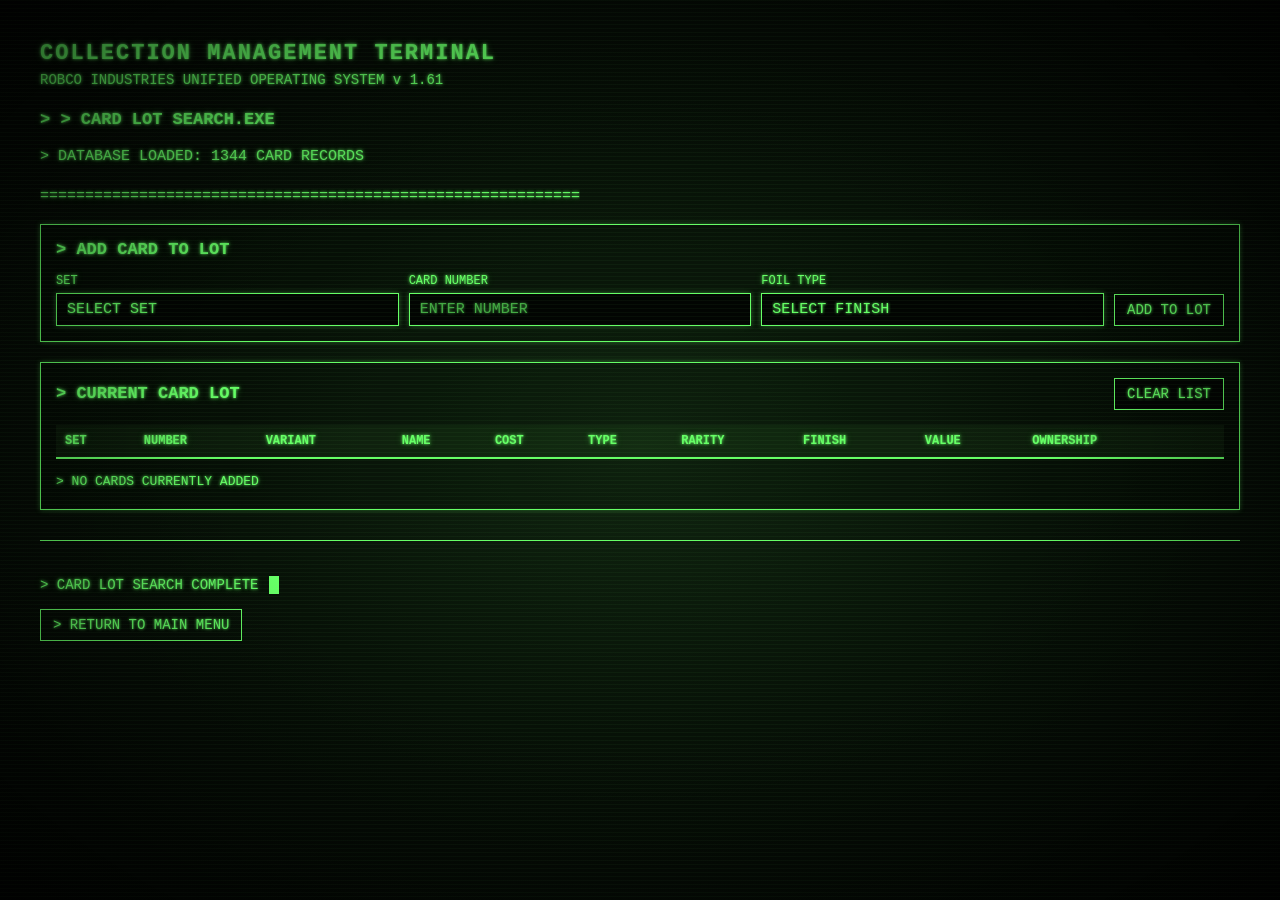
==== html/card-lot-search.html @ 9c0fe652 "Update card-lot-search.html" ====
<!DOCTYPE html>
<html lang="en">

<head>

<meta charset="UTF-8">

<meta
    name="viewport"
    content="width=device-width, initial-scale=1.0"
>

<title>Card Lot Search | Fallout MTG Collection</title>
<link rel="stylesheet" href="../css/terminal.css">
<style>

body{
    overflow-x:hidden;
    overflow-y:auto
}

.terminal{
    height:auto;
    min-height:100vh;
    overflow:visible
}


/* PAGE TITLE */

.page-title{
    font-size:17px;
    font-weight:bold;
    line-height:1.5;
    margin-bottom:14px
}


/* STATUS */

.status-line{
    font-size:15px;
    line-height:1.5;
    margin-bottom:8px
}

.status-online{
    font-weight:bold
}


/* DIVIDER */

.divider{
    width:540px;
    max-width:100%;
    margin:20px 0;
    font-size:15px;
    line-height:1;
    white-space:nowrap;
    overflow:hidden
}


/* SECTIONS */

.section{
    border:1px solid var(--terminal-green);
    padding:15px;
    margin-bottom:20px;
    overflow-x:auto;
    background:rgba(0,10,0,.15);
    box-shadow:0 0 5px var(--terminal-green-glow)
}

.section-title{
    font-size:17px;
    font-weight:bold;
    margin-bottom:15px
}

.lot-header{
    display:flex;
    align-items:center;
    justify-content:space-between;
    gap:15px;
}

#clearListButton{
    padding:7px 12px;
    font-size:14px;
    flex-shrink:0;
}


/* CONTROLS */

.input-grid{
    display:grid;
    grid-template-columns:
        1fr
        1fr
        1fr
        auto;
    gap:10px;
    align-items:end;
}

label{
    display:block;
    font-size:12px;
    margin-bottom:5px
}

input,
select{
    width:100%;
    box-sizing:border-box;
    appearance:none;
    background:#020502;
    color:var(--terminal-green);
    border:1px solid var(--terminal-green);
    padding:7px 10px;
    font-family:"Courier New",monospace;
    font-size:15px;
    text-shadow:0 0 3px var(--terminal-green);
    box-shadow:0 0 5px var(--terminal-green-glow);
    outline:none
}

input::placeholder{
    color:var(--terminal-green);
    opacity:.65
}

input:focus,
select:focus{
    box-shadow:0 0 8px var(--terminal-green-glow)
}

select{
    cursor:pointer
}


/* BUTTONS */

button{
    background:#020502;
    color:var(--terminal-green);
    border:1px solid var(--terminal-green);
    padding:7px 12px;
    font-family:"Courier New",monospace;
    font-size:14px;
    font-weight:normal;
    cursor:pointer;
    text-shadow:0 0 3px var(--terminal-green);
}

button:hover,
button:focus{
    background:var(--terminal-green);
    color:#020502;
    outline:none;
    box-shadow:0 0 8px var(--terminal-green-glow);
    text-shadow:none
}

button:disabled{
    opacity:.4;
    cursor:default
}


/* STATUS */

.status{
    min-height:20px;
    margin-top:15px;
    font-size:13px
}


/* TABLE */

table{
    width:100%;
    border-collapse:collapse;
    min-width:1000px
}

th,
td{
    border-bottom:1px solid rgba(120,255,106,.35);
    padding:9px;
    text-align:left;
    font-size:12px;
    white-space:nowrap
}

th{
    color:var(--terminal-green);
    border-bottom:2px solid var(--terminal-green);
    background:rgba(120,255,106,.05)
}

td{
    color:var(--terminal-green)
}

tr:hover td{
    background:rgba(120,255,106,.08)
}


/* REMOVE BUTTON */

.remove-button{
    background:transparent;
    border:1px solid var(--terminal-green);
    padding:5px 9px;
    margin:0;
    width:auto;
    font-size:14px
}

.remove-button:hover{
    background:var(--terminal-green);
    color:#020502
}


/* TOTAL */

.total{
    margin-top:15px;
    border-top:1px solid var(--terminal-green);
    padding-top:12px;
    font-weight:bold
}


/* FOOTER */

.footer{
    margin-top:30px;
    padding-top:15px;
    border-top:1px solid var(--terminal-green);
    font-size:14px
}

.prompt{
    margin-bottom:15px
}

.cursor{
    display:inline-block;
    width:10px;
    height:18px;
    margin-left:2px;
    vertical-align:middle;
    background:var(--terminal-green);
    animation:blink .8s steps(1) infinite
}


/* BACK BUTTON */

.back-button{
    display:inline-block;
    padding:7px 12px;
    border:1px solid var(--terminal-green);
    color:var(--terminal-green);
    background:transparent;
    font-family:"Courier New",monospace;
    font-size:14px;
    text-decoration:none;
    text-shadow:0 0 3px var(--terminal-green);
    cursor:pointer;
    margin-bottom:5px
}

.back-button:hover{
    background:var(--terminal-green);
    color:#020502;
    text-shadow:none
}


/* SCROLLBARS */

body::-webkit-scrollbar{
    width:10px
}

body::-webkit-scrollbar-track{
    background:#020502;
    border-left:1px solid var(--terminal-green)
}

body::-webkit-scrollbar-thumb{
    background:var(--terminal-green);
    border:2px solid #020502;
    box-shadow:
        0 0 5px var(--terminal-green),
        0 0 10px var(--terminal-green-glow)
}

body::-webkit-scrollbar-thumb:hover{
    background:#d0ffd0;
    box-shadow:
        0 0 8px var(--terminal-green),
        0 0 15px var(--terminal-green-glow)
}


/* MEDIUM */

@media(max-width:1000px){

    .input-grid{
        grid-template-columns:
            1fr
            1fr
            1fr
            auto
    }

}


/* MOBILE */

@media(max-width:700px){

    .terminal{
        padding:20px
    }

    .terminal-title{
        font-size:20px
    }

    .system-title{
        font-size:16px
    }

    .input-grid{
        grid-template-columns:1fr
    }

    .section{
        padding:12px
    }

    table{
        min-width:1000px
    }

}


/* SMALL MOBILE */

@media(max-width:450px){

    .terminal{
        padding:15px
    }

    .terminal-title{
        font-size:18px
    }

}
</style>

</head>

<body>

<div class="terminal">

    <div class="header">

        <div class="terminal-title">
            COLLECTION MANAGEMENT TERMINAL
        </div>
    
        <div class="system-title">
            ROBCO INDUSTRIES UNIFIED OPERATING SYSTEM v 1.61
        </div>
    
    </div>
    
    <div class="page-title">
        &gt; > CARD LOT SEARCH.EXE
    </div>
    
    <div class="status-line">
        <span id="status">
            Loading card database...
        </span>
    </div>
    
    <div class="divider">
        ============================================================
    </div>
    
    
    <div class="section">

        <div class="section-title">
            &gt; ADD CARD TO LOT
        </div>


        <div class="input-grid">

            <div>

                <label for="setInput">
                    SET
                </label>

                <select id="setInput">

                    <option value="">
                        SELECT SET
                    </option>

                    <option value="PIP">
                        PIP
                    </option>

                    <option value="SLD">
                        SLD
                    </option>

                    <option value="TPIP">
                        TPIP
                    </option>

                </select>

            </div>


            <div>

                <label for="numberInput">
                    CARD NUMBER
                </label>

                <input
                    id="numberInput"
                    type="text"
                    placeholder="ENTER NUMBER"
                >

            </div>


            <div>

                <label for="foilInput">
                    FOIL TYPE
                </label>

                <select id="foilInput">

                    <option value="">
                        SELECT FINISH
                    </option>

                    <option value="No Foil">
                        NO FOIL
                    </option>

                    <option value="Standard Foil">
                        STANDARD FOIL
                    </option>

                    <option value="Surge Foil">
                        SURGE FOIL
                    </option>

                    <option value="Rainbow Foil">
                        RAINBOW FOIL
                    </option>

                </select>

            </div>


            <div>

                <button
                    id="addButton"
                    type="button"
                >
                    ADD TO LOT
                </button>

            </div>

        </div>

    </div>


    <div class="section">

        <div class="section-title lot-header">
        
            <span>
                &gt; CURRENT CARD LOT
            </span>
        
            <button
                id="clearListButton"
                type="button"
            >
                CLEAR LIST
            </button>
        
        </div>


        <table>

            <thead>

                <tr>

                    <th>SET</th>
                    <th>NUMBER</th>
                    <th>VARIANT</th>
                    <th>NAME</th>
                    <th>COST</th>
                    <th>TYPE</th>
                    <th>RARITY</th>
                    <th>FINISH</th>
                    <th>VALUE</th>
                    <th>OWNERSHIP</th>
                    <th></th>

                </tr>

            </thead>


            <tbody id="lotTableBody">

            </tbody>

        </table>


        <div
            id="emptyMessage"
            class="status"
        >
            &gt; NO CARDS CURRENTLY ADDED
        </div>


        <div
            id="lotTotal"
            class="total"
            style="display:none;"
        >
        </div>

    </div>


    <div class="footer">

        <div class="prompt">
    
            &gt; CARD LOT SEARCH COMPLETE
    
            <span class="cursor"></span>
    
        </div>
    
        <a
            href="index.html"
            class="back-button"
        >
            &gt; RETURN TO MAIN MENU
        </a>
    
    </div>

</div>


<script>

let cards = [];

let lot = JSON.parse(
    localStorage.getItem("falloutCardLot") || "[]"
);


/*
 * --------------------------------------------------------
 * LOAD CARDS.JSON
 * --------------------------------------------------------
 */

async function loadCards() {

    const status =
        document.getElementById("status");

    status.textContent =
        "> ACCESSING CARD DATABASE...";


    try {

        const response =
            await fetch("../data/cards.json");


        if (!response.ok) {

            throw new Error(
                "HTTP " + response.status
            );

        }


        cards =
            await response.json();


        status.textContent =
            "> DATABASE LOADED: " +
            cards.length +
            " CARD RECORDS";


    }

    catch (error) {

        console.error(error);

        status.textContent =
            "> ERROR: COULD NOT LOAD CARDS.JSON";

    }

}


/*
 * --------------------------------------------------------
 * FIND CARD
 * --------------------------------------------------------
 */

function findCard(set, number) {

    return cards.find(card => {

        return (
            String(card.set).trim() ===
            String(set).trim()

            &&

            String(card.number).trim() ===
            String(number).trim()
        );

    });

}


/*
 * --------------------------------------------------------
 * GET FINISH INFORMATION
 * --------------------------------------------------------
 */

function getFinishData(card, finish) {

    let ownershipKey;
    let valueKey;


    if (finish === "No Foil") {

        ownershipKey =
            "noFoil";

        valueKey =
            "noFoilValue";

    }

    else if (finish === "Standard Foil") {

        ownershipKey =
            "standardFoil";

        valueKey =
            "standardFoilValue";

    }

    else if (finish === "Surge Foil") {

        ownershipKey =
            "surgeFoil";

        valueKey =
            "surgeFoilValue";

    }

    else if (finish === "Rainbow Foil") {

        ownershipKey =
            "rainbowFoil";

        valueKey =
            "rainbowFoilValue";

    }

    else {

        return null;

    }


    return {

        ownership:
            card[ownershipKey],

        value:
            card[valueKey]

    };

}


/*
 * --------------------------------------------------------
 * ADD CARD
 * --------------------------------------------------------
 */

function addCardToLot() {

    const set =
        document.getElementById("setInput").value;

    const number =
        document.getElementById("numberInput").value.trim();

    const finish =
        document.getElementById("foilInput").value;


    if (!set || !number || !finish) {

        setStatus(
            "> ERROR: SET, NUMBER, AND FINISH REQUIRED"
        );

        return;

    }


    const card =
        findCard(set, number);


    if (!card) {

        setStatus(
            "> ERROR: CARD NOT FOUND"
        );

        return;

    }


    const finishData =
        getFinishData(card, finish);


    if (!finishData) {

        setStatus(
            "> ERROR: INVALID FINISH TYPE"
        );

        return;

    }


    if (
        finishData.ownership ===
        "Not Possible"
        ||

        finishData.ownership ===
        ""

        ||

        finishData.ownership ===
        null

    ) {

        setStatus(
            "> ERROR: THIS FINISH IS NOT POSSIBLE FOR THIS CARD"
        );

        return;

    }


    let value = "";


    if (
        finishData.value !== "" &&
        finishData.value !== null &&
        finishData.value !== undefined
    ) {

        const numericValue =
            Number(finishData.value);


        if (!isNaN(numericValue)) {

            value =
                numericValue;

        }

    }


    const lotEntry = {

        id:
            Date.now() +
            Math.random(),

        set:
            card.set,

        number:
            card.number,

        variant:
            card.variant,

        name:
            card.name,

        cost:
            card.cost,

        type:
            card.type,

        rarity:
            card.rarity,

        finish:
            finish,

        value:
            value,

        ownership:
            finishData.ownership

    };


    lot.push(lotEntry);
    saveLot();
    renderLot();

    document
        .getElementById("numberInput")
        .value = "";


    setStatus(
        "> ADDED: " +
        card.name +
        " [" +
        card.set +
        " " +
        card.number +
        "]"
    );

}


/*
 * --------------------------------------------------------
 * REMOVE CARD
 * --------------------------------------------------------
 */

function removeCard(id) {

    lot =
        lot.filter(card => {

            return card.id !== id;

        });

    saveLot();

    renderLot();

}

/*
 * --------------------------------------------------------
 * SAVE LOT
 * --------------------------------------------------------
 */

function saveLot() {

    localStorage.setItem(
        "falloutCardLot",
        JSON.stringify(lot)
    );

}
    
/*
 * --------------------------------------------------------
 * RENDER LOT
 * --------------------------------------------------------
 */

function renderLot() {

    const tbody =
        document.getElementById("lotTableBody");

    const emptyMessage =
        document.getElementById("emptyMessage");

    const lotTotal =
        document.getElementById("lotTotal");


    tbody.innerHTML = "";


    if (lot.length === 0) {

        emptyMessage.style.display =
            "block";

        lotTotal.style.display =
            "none";

        return;

    }


    emptyMessage.style.display =
        "none";


    let totalValue = 0;


    lot.forEach(card => {

        const row =
            document.createElement("tr");


        const valueText =
            card.value === ""
                ? "NO VALUE"
                : "$" +
                  Number(card.value).toFixed(2);


        if (card.value !== "") {

            totalValue +=
                Number(card.value);

        }


        row.innerHTML = `

            <td>${escapeHtml(card.set)}</td>

            <td>${escapeHtml(card.number)}</td>

            <td>${escapeHtml(card.variant)}</td>

            <td>${escapeHtml(card.name)}</td>

            <td>${escapeHtml(card.cost || "")}</td>

            <td>${escapeHtml(card.type || "")}</td>

            <td>${escapeHtml(card.rarity || "")}</td>

            <td>${escapeHtml(card.finish)}</td>

            <td>${valueText}</td>

            <td>${escapeHtml(card.ownership)}</td>

            <td>
                <button
                    class="remove-button"
                    onclick="removeCard(${card.id})"
                >
                    X
                </button>
            </td>

        `;


        tbody.appendChild(row);

    });


    lotTotal.style.display =
        "block";


    lotTotal.textContent =
        "> TOTAL TRACKED VALUE: $" +
        totalValue.toFixed(2);

}


/*
 * --------------------------------------------------------
 * STATUS
 * --------------------------------------------------------
 */

function setStatus(message) {

    document.getElementById(
        "status"
    ).textContent = message;

}


/*
 * --------------------------------------------------------
 * HTML ESCAPING
 * --------------------------------------------------------
 */

function escapeHtml(text) {

    return String(text)

        .replace(
            /&/g,
            "&amp;"
        )

        .replace(
            /</g,
            "&lt;"
        )

        .replace(
            />/g,
            "&gt;"
        )

        .replace(
            /"/g,
            "&quot;"
        )

        .replace(
            /'/g,
            "&#039;"
        );

}


/*
 * --------------------------------------------------------
 * CLEAR LIST
 * --------------------------------------------------------
 */

document
    .getElementById("clearListButton")
    .addEventListener(
        "click",
        function() {

            if (lot.length === 0) {

                setStatus(
                    "> ERROR: CARD LOT IS ALREADY EMPTY"
                );

                return;

            }

            lot = [];

            saveLot();

            renderLot();

            setStatus(
                "> CARD LOT CLEARED"
            );

        }
    );


/*
 * --------------------------------------------------------
 * ENTER KEY
 * --------------------------------------------------------
 */

document
    .getElementById("addButton")
    .addEventListener(
        "click",
        addCardToLot
    );


document
    .getElementById("numberInput")
    .addEventListener(
        "keydown",
        function(event) {

            if (
                event.key ===
                "Enter"
            ) {

                addCardToLot();

            }

        }
    );


/*
 * --------------------------------------------------------
 * START
 * --------------------------------------------------------
 */

loadCards();
renderLot();
</script>

</body>
</html>
---- css/terminal.css ----
*{
    box-sizing:border-box
}

:root{
    --terminal-green:hsl(120,100%,70%);
    --terminal-green-glow:hsla(120,100%,70%,0.35)
}

html,body{
    width:100%;
    height:100%;
    margin:0;
    padding:0
}

body{
    background:#020502;
    color:var(--terminal-green);
    font-family:"Courier New",monospace;
    overflow:hidden;
    text-shadow:0 0 3px var(--terminal-green),0 0 7px var(--terminal-green-glow)
}

/* TERMINAL */

.terminal{
    position:relative;
    width:100vw;
    height:100vh;
    padding:40px;
    overflow:hidden;
    background:radial-gradient(ellipse at center,#102510 0%,#071107 45%,#020402 100%);
}

.terminal::before{
    content:"";
    position:absolute;
    inset:0;
    pointer-events:none;
    z-index:100;
    background:repeating-linear-gradient(
        to bottom,
        rgba(120,255,106,.045) 0px,
        rgba(120,255,106,.045) 1px,
        transparent 1px,
        transparent 4px
    )
}

.terminal::after{
    content:"";
    position:absolute;
    inset:0;
    pointer-events:none;
    z-index:101;
    background:radial-gradient(
        ellipse at center,
        transparent 45%,
        rgba(0,0,0,.65) 100%
    )
}

.terminal>*{
    position:relative;
    z-index:1
}

/* HEADER */

.header{
    margin-bottom:18px
}

.terminal-title{
    font-size:22px;
    font-weight:bold;
    letter-spacing:2px;
    line-height:1.3;
    margin-bottom:2px
}

.system-title{
    font-size:14px;
    line-height:1.3;
}

.page-title{
    font-size:17px;
    font-weight:bold;
    line-height:1.35;
    margin-bottom:14px
}

/* DIVIDERS */

.divider{
    width:540px;
    max-width:100%;
    margin:12px 0;
    font-size:15px;
    line-height:1;
    white-space:nowrap;
    overflow:hidden
}

/* MENU */

.menu-title{
    font-size:20px;
    margin-bottom:20px
}

.menu{
    display:flex;
    flex-direction:column;
    gap:3px
}

.menu-item{
    display:grid;
    grid-template-columns:50px 220px;
    gap:10px;
    width:fit-content;
    min-width:525px;
    padding:4px 10px;
    cursor:pointer;
    font-size:17px;
    line-height:1.35;
    border:none
}

.menu-item:hover,
.menu-item.selected{
    background:var(--terminal-green);
    color:#020502;
    text-shadow:none
}

.menu-number,
.menu-name{
    font-weight:bold
}

/* SYSTEM STATUS */

.system-status{
    margin-top:35px
}

.status-title{
    font-weight:bold;
    margin-bottom:10px
}

.status-line{
    display:flex;
    gap:10px;
    font-size:17px;
    line-height:1.6
}

.status-label{
    width:200px
}

.status-online{
    font-weight:bold
}

/* FOOTER */

.footer{
    margin-top:30px;
    font-size:14px
}

.prompt{
    margin-top:20px
}

.cursor{
    display:inline-block;
    width:10px;
    height:18px;
    margin-left:2px;
    vertical-align:middle;
    background:var(--terminal-green);
    animation:blink .8s steps(1) infinite
}

@keyframes blink{
    0%,50%{opacity:1}
    51%,100%{opacity:0}
}

/* MOBILE */

@media(max-width:700px){
    .terminal{
        width:100vw;
        height:100vh;
        padding:20px
    }

    .terminal-title{
        font-size:20px
    }

    .system-title{
        font-size:14px
    }

    .menu-item{
        grid-template-columns:40px 1fr;
        min-width:0;
        width:100%
    }

    .status-line{
        flex-direction:column;
        gap:2px
    }

    .status-label{
        width:auto
    }
}
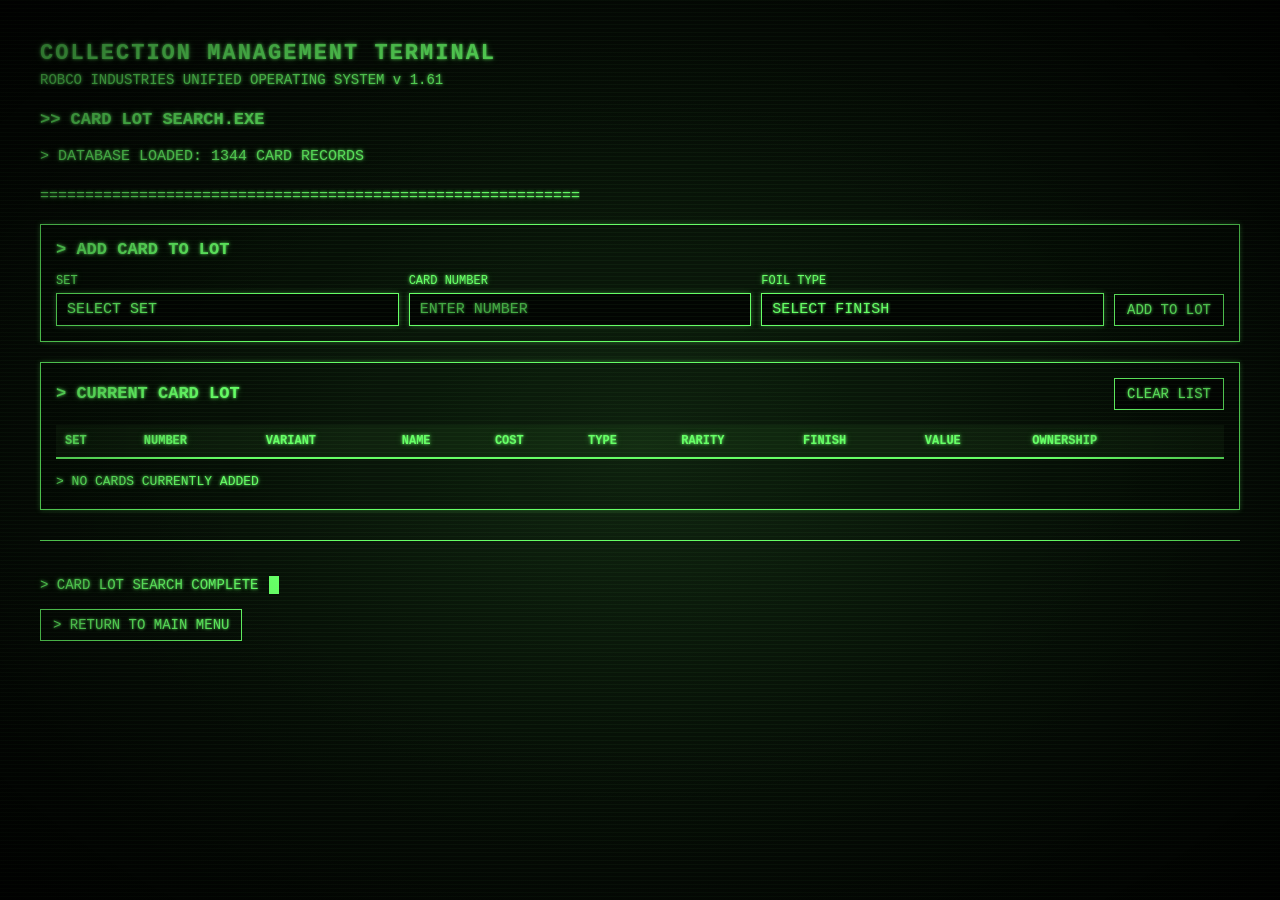
==== commit cfd3296d: "Update card-lot-search.html" ====
--- a/html/card-lot-search.html
+++ b/html/card-lot-search.html
@@ -394,7 +394,7 @@
     </div>
     
     <div class="page-title">
-        &gt; > CARD LOT SEARCH.EXE
+        &gt;&gt; CARD LOT SEARCH.EXE
     </div>
     
     <div class="status-line">
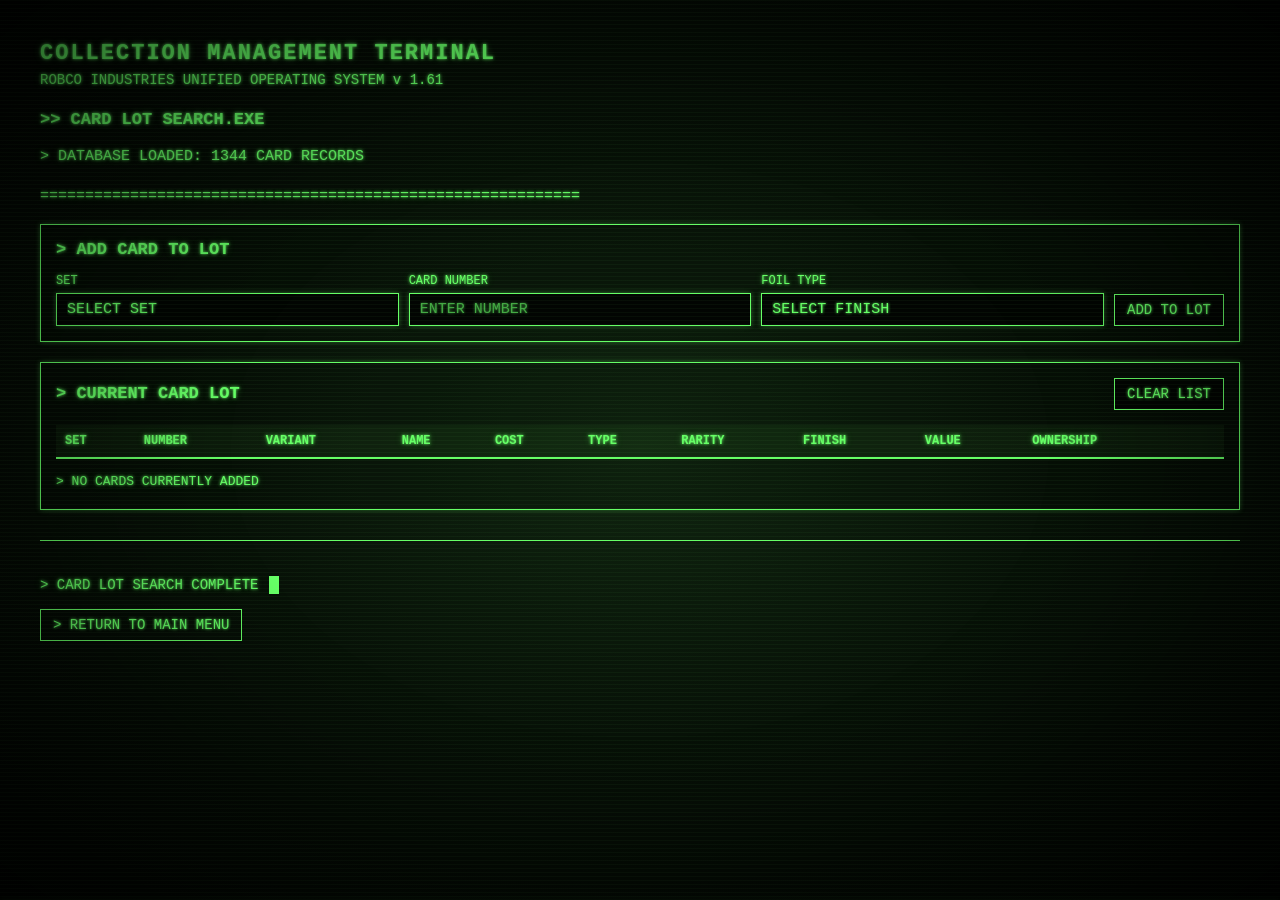
==== commit 1a29fd40: "Update card-lot-search.html" ====
--- a/html/card-lot-search.html
+++ b/html/card-lot-search.html
@@ -379,6 +379,72 @@
 
 <body>
 
+<script>
+
+const scanline =
+    document.createElement("div");
+
+scanline.className =
+    "crt-scanline";
+
+document.body.appendChild(
+    scanline
+);
+
+
+function runScanline() {
+
+    const duration =
+        900 + Math.random() * 900;
+
+    const delay =
+        5000 + Math.random() * 5000;
+
+
+    scanline.style.transition =
+        "none";
+
+    scanline.style.opacity =
+        "0";
+
+    scanline.style.top =
+        "0";
+
+
+    setTimeout(() => {
+
+        scanline.style.transition =
+            `top ${duration}ms linear, opacity 150ms ease`;
+
+        scanline.style.opacity =
+            "1";
+
+        scanline.style.top =
+            "100vh";
+
+
+        setTimeout(() => {
+
+            scanline.style.opacity =
+                "0";
+
+        }, duration - 150);
+
+
+        setTimeout(
+            runScanline,
+            delay
+        );
+
+    }, 100);
+
+}
+
+
+runScanline();
+
+</script>
+    
 <div class="terminal">
 
     <div class="header">
--- a/css/terminal.css
+++ b/css/terminal.css
@@ -50,7 +50,7 @@
 
 .terminal::after{
     content:"";
-    position:absolute;
+    position:fixed;
     inset:0;
     pointer-events:none;
     z-index:101;
@@ -226,3 +226,18 @@
         width:auto
     }
 }
+
+/* RANDOM CRT SCAN LINE */
+
+.crt-scanline{
+    position:fixed;
+    left:0;
+    top:0;
+    width:100%;
+    height:1px;
+    background:rgba(120,255,106,.18);
+    box-shadow:0 0 4px rgba(120,255,106,.12);
+    pointer-events:none;
+    z-index:102;
+    opacity:0;
+}
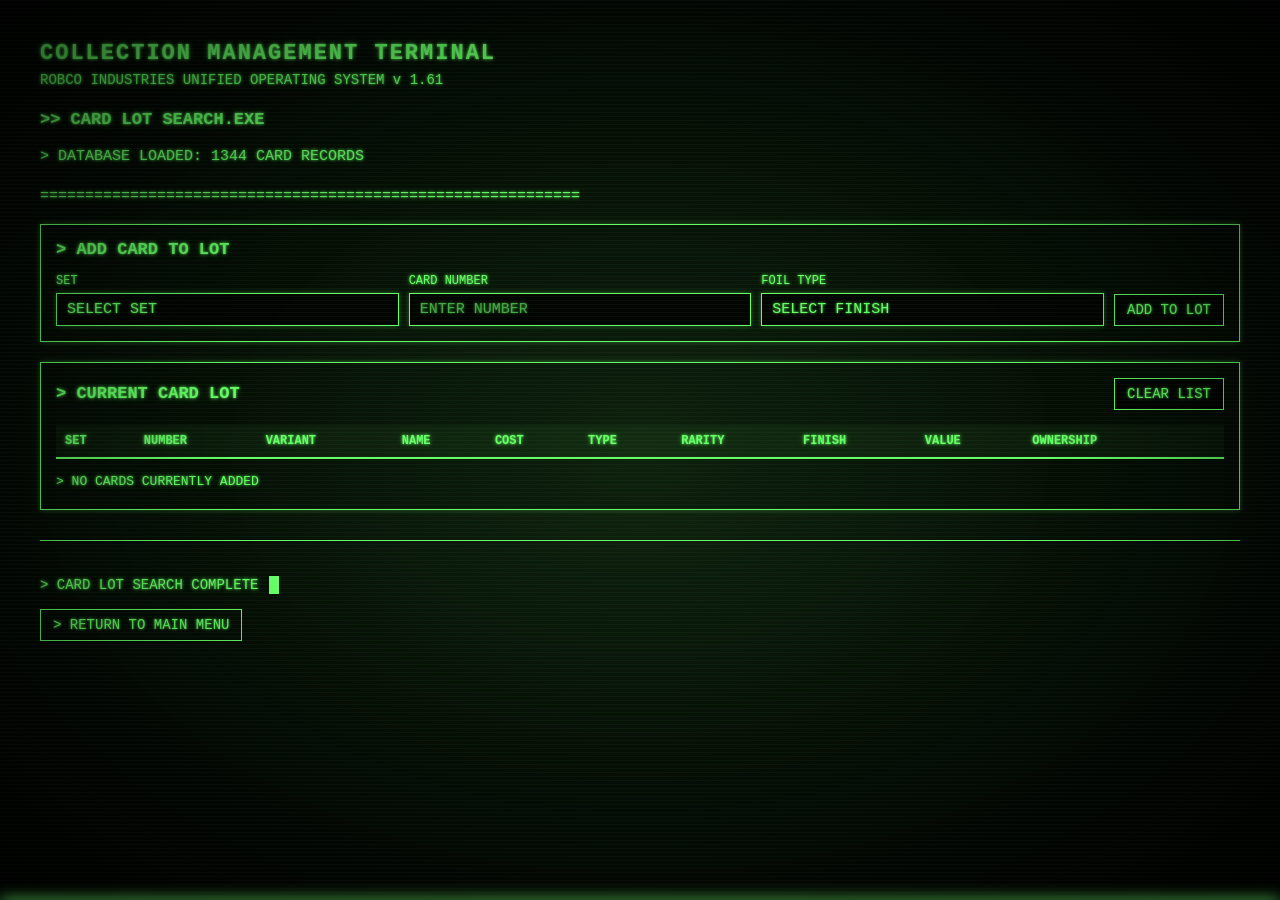
==== commit e6a0785d: "Update card-lot-search.html" ====
--- a/html/card-lot-search.html
+++ b/html/card-lot-search.html
@@ -392,56 +392,28 @@
 );
 
 
-function runScanline() {
-
-    const duration =
-        900 + Math.random() * 900;
-
-    const delay =
-        5000 + Math.random() * 5000;
-
+function testScanline(){
 
     scanline.style.transition =
         "none";
 
-    scanline.style.opacity =
-        "0";
-
     scanline.style.top =
         "0";
 
-
     setTimeout(() => {
 
         scanline.style.transition =
-            `top ${duration}ms linear, opacity 150ms ease`;
-
-        scanline.style.opacity =
-            "1";
+            "top 3s linear";
 
         scanline.style.top =
             "100vh";
 
-
-        setTimeout(() => {
-
-            scanline.style.opacity =
-                "0";
-
-        }, duration - 150);
-
-
-        setTimeout(
-            runScanline,
-            delay
-        );
-
     }, 100);
 
 }
 
 
-runScanline();
+testScanline();
 
 </script>
     
--- a/css/terminal.css
+++ b/css/terminal.css
@@ -227,17 +227,17 @@
     }
 }
 
-/* RANDOM CRT SCAN LINE */
+/* CRT SCAN LINE TEST */
 
 .crt-scanline{
     position:fixed;
     left:0;
     top:0;
     width:100%;
-    height:1px;
-    background:rgba(120,255,106,.18);
-    box-shadow:0 0 4px rgba(120,255,106,.12);
+    height:6px;
+    background:#6cff6c;
+    box-shadow:0 0 15px #6cff6c;
     pointer-events:none;
-    z-index:102;
-    opacity:0;
-}
+    z-index:9999;
+    opacity:1;
+}
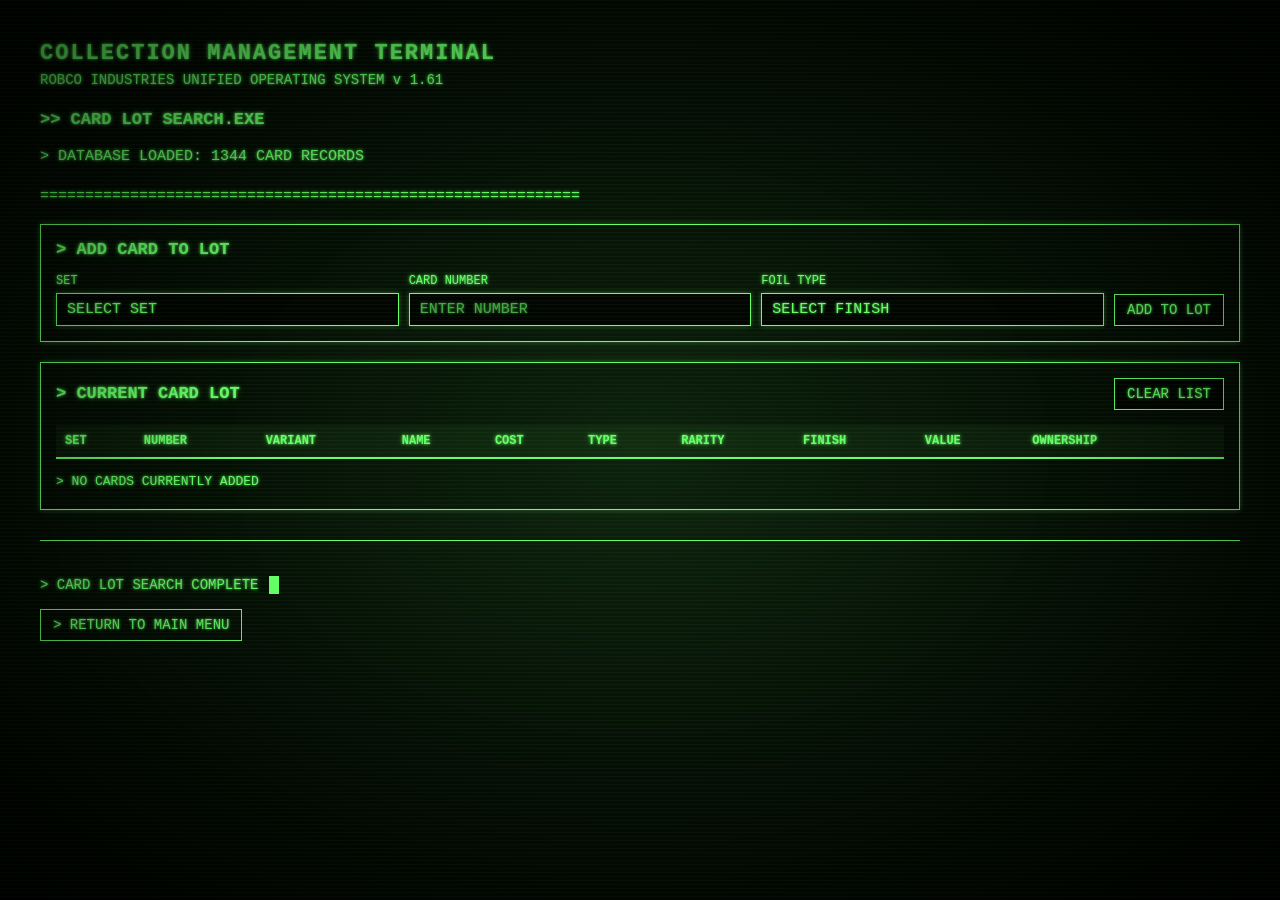
==== commit 8ee0815a: "Update card-lot-search.html" ====
--- a/html/card-lot-search.html
+++ b/html/card-lot-search.html
@@ -392,7 +392,7 @@
 );
 
 
-function testScanline(){
+function runScanline(){
 
     scanline.style.transition =
         "none";
@@ -400,20 +400,45 @@
     scanline.style.top =
         "0";
 
+    scanline.style.opacity =
+        "1";
+
     setTimeout(() => {
 
         scanline.style.transition =
-            "top 3s linear";
+            "top 2.5s linear";
 
         scanline.style.top =
             "100vh";
 
-    }, 100);
-
-}
-
-
-testScanline();
+    }, 50);
+
+
+    setTimeout(() => {
+
+        scanline.style.opacity =
+            "0";
+
+    }, 2550);
+
+
+    const nextDelay =
+        5000 +
+        Math.random() * 5000;
+
+    setTimeout(
+        runScanline,
+        nextDelay
+    );
+
+}
+
+
+setTimeout(
+    runScanline,
+    5000 +
+    Math.random() * 5000
+);
 
 </script>
     
--- a/css/terminal.css
+++ b/css/terminal.css
@@ -234,10 +234,10 @@
     left:0;
     top:0;
     width:100%;
-    height:6px;
-    background:#6cff6c;
-    box-shadow:0 0 15px #6cff6c;
+    height:2px;
+    background:rgba(120,255,106,.18);
+    box-shadow:0 0 6px rgba(120,255,106,.12);
     pointer-events:none;
-    z-index:9999;
-    opacity:1;
-}
+    z-index:102;
+    opacity:0;
+}
